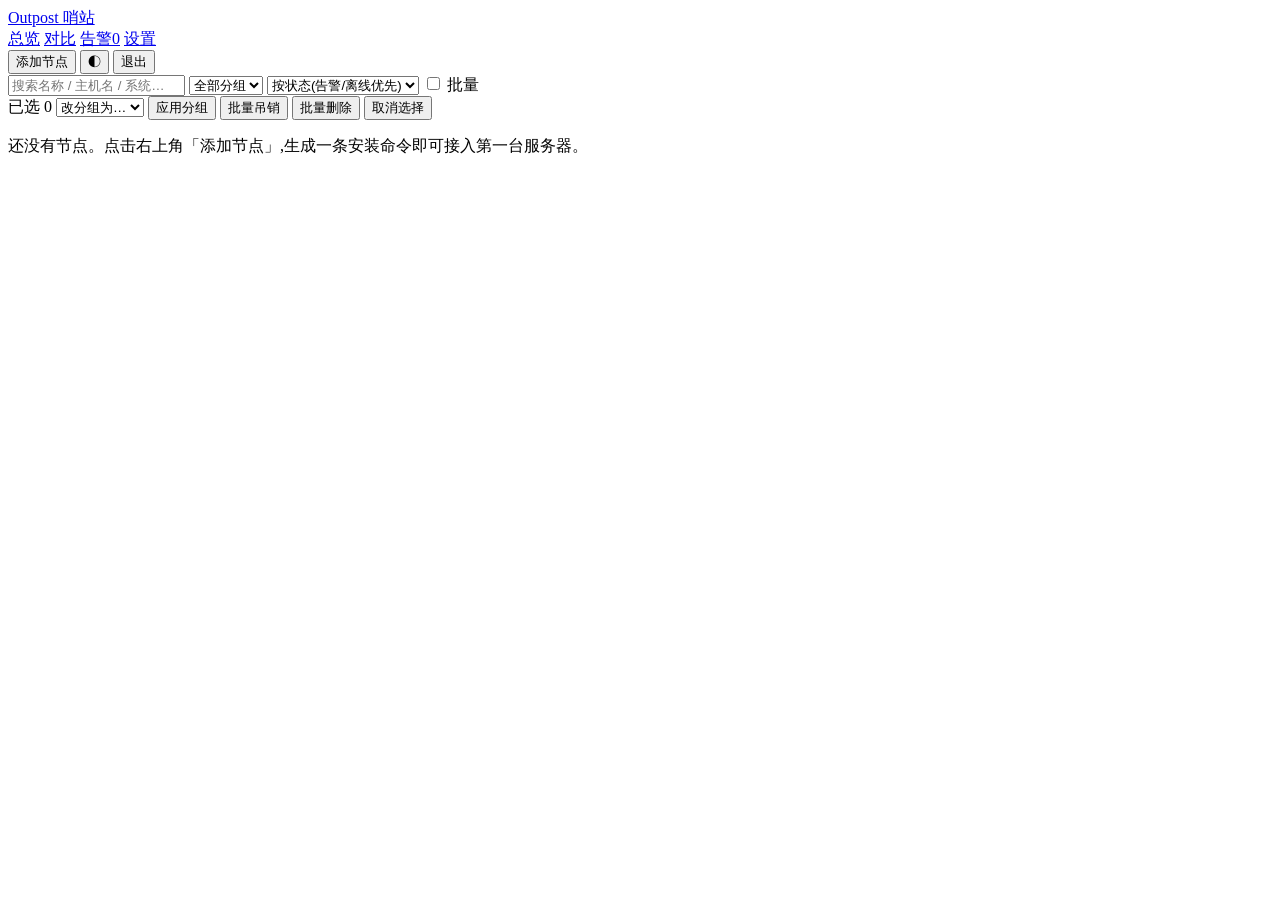
==== crates/server/static/index.html @ d0da64d9 "Outpost 哨站 v1.0:安全优先的私有化服务器探针 / 监控系统 Rust + axum + SQLite + rustls 单二进制,agent ~2MB / server ~6MB。 - " ====
<!doctype html>
<html lang="zh-CN">
<head>
<meta charset="utf-8">
<meta name="viewport" content="width=device-width, initial-scale=1">
<title>Outpost 哨站 · 总览</title>
<link rel="icon" href="/favicon.svg" type="image/svg+xml">
<link rel="stylesheet" href="/static/app.css">
</head>
<body data-page="dashboard" data-auth="1">
<header class="topbar">
  <a class="brand" href="/"><span class="brand-dot"></span>Outpost 哨站</a>
  <nav class="nav">
    <a href="/" class="active">总览</a>
    <a href="/compare">对比</a>
    <a href="/alerts">告警<span id="navBadge" class="badge hidden">0</span></a>
    <a href="/settings">设置</a>
  </nav>
  <div class="top-actions">
    <button id="addNodeBtn" class="btn primary sm">添加节点</button>
    <button id="themeBtn" class="btn icon" title="切换浅色/深色">◐</button>
    <button id="logoutBtn" class="btn ghost sm">退出</button>
  </div>
</header>

<main class="wrap">
  <section class="summary" id="summary"></section>

  <div class="toolbar" id="toolbar">
    <input id="search" type="search" placeholder="搜索名称 / 主机名 / 系统…" class="tb-search">
    <select id="groupFilter" class="tb-sel"><option value="">全部分组</option></select>
    <select id="sortBy" class="tb-sel">
      <option value="status">按状态(告警/离线优先)</option>
      <option value="name">按名称</option>
      <option value="cpu">按 CPU</option>
      <option value="mem">按内存</option>
    </select>
    <label class="tb-check"><input type="checkbox" id="selMode"> 批量</label>
  </div>

  <div class="batchbar hidden" id="batchbar">
    <span id="selCount">已选 0</span>
    <select id="batchGrp" class="tb-sel"><option value="">改分组为…</option></select>
    <button id="batchSetGrp" class="btn ghost sm">应用分组</button>
    <button id="batchRevoke" class="btn warn sm">批量吊销</button>
    <button id="batchDelete" class="btn danger sm">批量删除</button>
    <button id="selClear" class="btn ghost sm">取消选择</button>
  </div>

  <div id="empty" class="empty hidden">
    <p>还没有节点。点击右上角「添加节点」,生成一条安装命令即可接入第一台服务器。</p>
  </div>
  <div id="grid" class="grid"></div>
</main>

<dialog id="addDlg" class="dlg">
  <form method="dialog" class="dlg-body" id="addForm">
    <h3>添加节点</h3>
    <div id="addStep1">
      <label>节点名称
        <input id="nodeName" type="text" maxlength="64" required placeholder="例如:web-1">
      </label>
      <label>分组(可选)
        <input id="nodeGrp" type="text" maxlength="32" placeholder="例如:生产">
      </label>
      <div class="dlg-actions">
        <button value="cancel" class="btn ghost" formnovalidate>取消</button>
        <button id="createBtn" value="default" class="btn primary" type="submit">创建并生成命令</button>
      </div>
    </div>
    <div id="addStep2" class="hidden">
      <p class="hint">在目标服务器以 root 执行以下命令(密钥 <b>30 分钟内有效、仅此一次显示</b>):</p>
      <pre id="installCmd" class="cmd"></pre>
      <p class="hint subtle">安全提示:命令会先下载 CA 证书并核对指纹,再经 TLS 获取安装脚本与二进制并校验 SHA-256。
      如果希望先人工审阅,可单独下载 <code>/install.sh</code> 查看后再执行。</p>
      <div class="dlg-actions">
        <button id="copyCmd" type="button" class="btn primary">复制命令</button>
        <button value="close" class="btn ghost">完成</button>
      </div>
    </div>
  </form>
</dialog>

<script src="/static/app.js"></script>
<script src="/static/dashboard.js"></script>
</body>
</html>
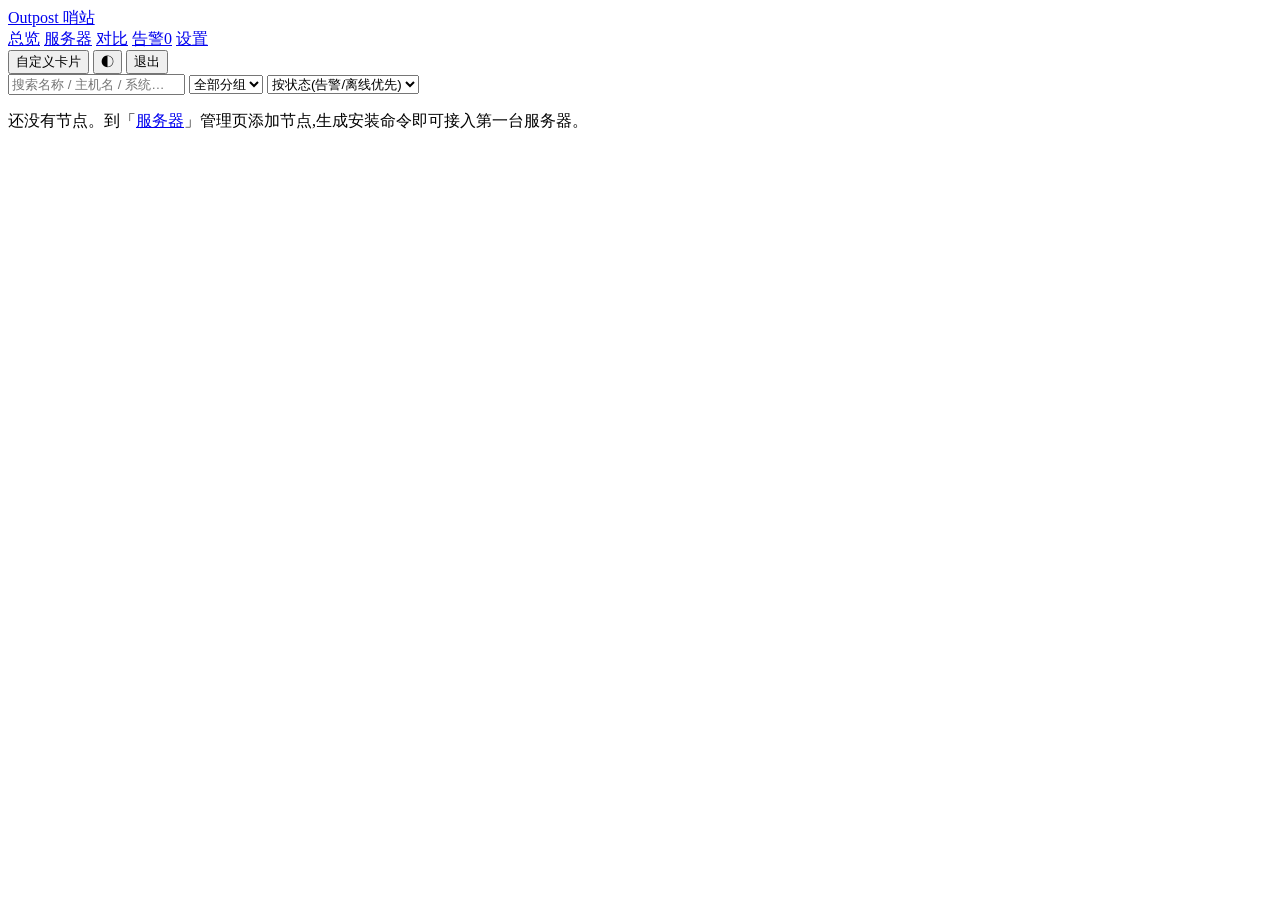
==== commit eff401dc: "feat(ui): 服务器管理模块 + 首页只读 + 设置左导航 + 卡片自定义 + 多主题 + 状态页自定义后缀 Co-Authored-By: Claude Opus 4.8 <noreply@a" ====
--- a/crates/server/static/index.html
+++ b/crates/server/static/index.html
@@ -12,12 +12,13 @@
   <a class="brand" href="/"><span class="brand-dot"></span>Outpost 哨站</a>
   <nav class="nav">
     <a href="/" class="active">总览</a>
+    <a href="/servers">服务器</a>
     <a href="/compare">对比</a>
     <a href="/alerts">告警<span id="navBadge" class="badge hidden">0</span></a>
     <a href="/settings">设置</a>
   </nav>
   <div class="top-actions">
-    <button id="addNodeBtn" class="btn primary sm">添加节点</button>
+    <button id="customBtn" class="btn ghost sm">自定义卡片</button>
     <button id="themeBtn" class="btn icon" title="切换浅色/深色">◐</button>
     <button id="logoutBtn" class="btn ghost sm">退出</button>
   </div>
@@ -35,48 +36,22 @@
       <option value="cpu">按 CPU</option>
       <option value="mem">按内存</option>
     </select>
-    <label class="tb-check"><input type="checkbox" id="selMode"> 批量</label>
-  </div>
-
-  <div class="batchbar hidden" id="batchbar">
-    <span id="selCount">已选 0</span>
-    <select id="batchGrp" class="tb-sel"><option value="">改分组为…</option></select>
-    <button id="batchSetGrp" class="btn ghost sm">应用分组</button>
-    <button id="batchRevoke" class="btn warn sm">批量吊销</button>
-    <button id="batchDelete" class="btn danger sm">批量删除</button>
-    <button id="selClear" class="btn ghost sm">取消选择</button>
   </div>
 
   <div id="empty" class="empty hidden">
-    <p>还没有节点。点击右上角「添加节点」,生成一条安装命令即可接入第一台服务器。</p>
+    <p>还没有节点。到「<a href="/servers">服务器</a>」管理页添加节点,生成安装命令即可接入第一台服务器。</p>
   </div>
   <div id="grid" class="grid"></div>
 </main>
 
-<dialog id="addDlg" class="dlg">
-  <form method="dialog" class="dlg-body" id="addForm">
-    <h3>添加节点</h3>
-    <div id="addStep1">
-      <label>节点名称
-        <input id="nodeName" type="text" maxlength="64" required placeholder="例如:web-1">
-      </label>
-      <label>分组(可选)
-        <input id="nodeGrp" type="text" maxlength="32" placeholder="例如:生产">
-      </label>
-      <div class="dlg-actions">
-        <button value="cancel" class="btn ghost" formnovalidate>取消</button>
-        <button id="createBtn" value="default" class="btn primary" type="submit">创建并生成命令</button>
-      </div>
-    </div>
-    <div id="addStep2" class="hidden">
-      <p class="hint">在目标服务器以 root 执行以下命令(密钥 <b>30 分钟内有效、仅此一次显示</b>):</p>
-      <pre id="installCmd" class="cmd"></pre>
-      <p class="hint subtle">安全提示:命令会先下载 CA 证书并核对指纹,再经 TLS 获取安装脚本与二进制并校验 SHA-256。
-      如果希望先人工审阅,可单独下载 <code>/install.sh</code> 查看后再执行。</p>
-      <div class="dlg-actions">
-        <button id="copyCmd" type="button" class="btn primary">复制命令</button>
-        <button value="close" class="btn ghost">完成</button>
-      </div>
+<dialog id="customDlg" class="dlg">
+  <form method="dialog" class="dlg-body" id="customForm">
+    <h3>自定义卡片展示</h3>
+    <p class="hint subtle">勾选总览卡片上要显示的模块(本地保存,仅影响你自己的浏览器)。</p>
+    <div id="fieldList" class="chk-grid"></div>
+    <div class="dlg-actions">
+      <button id="customReset" type="button" class="btn ghost">恢复默认</button>
+      <button value="ok" class="btn primary" type="submit">完成</button>
     </div>
   </form>
 </dialog>
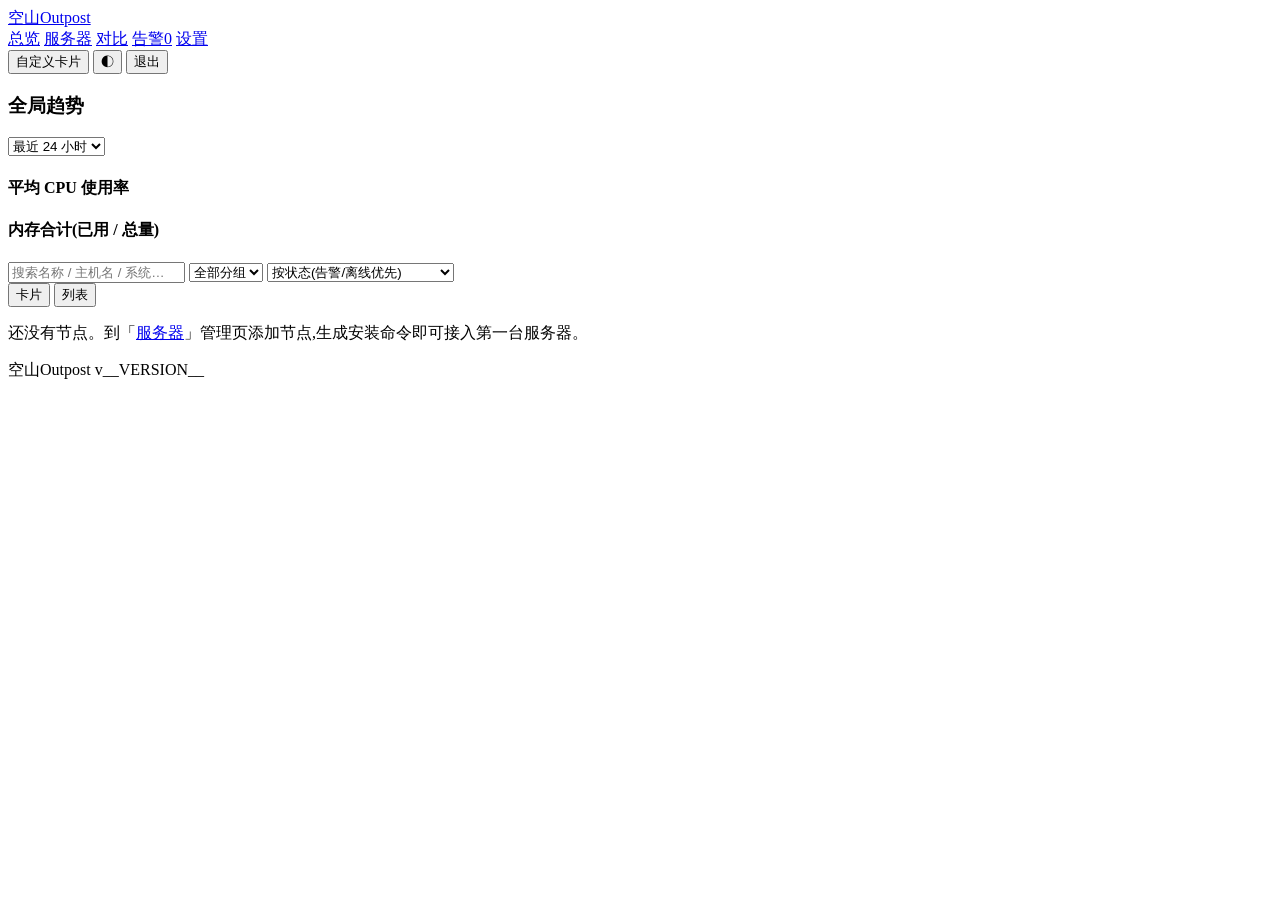
==== commit fbfb3cfb: "fix(ui): 首页排序同步服务器管理拖拽顺序 + 默认主题改为苹果风(v1.4.1) - 首页"按状态"排序在同状态分组内改用 sort_order 做次级排序,并新增   "自定义顺序"下拉选项" ====
--- a/crates/server/static/index.html
+++ b/crates/server/static/index.html
@@ -3,13 +3,13 @@
 <head>
 <meta charset="utf-8">
 <meta name="viewport" content="width=device-width, initial-scale=1">
-<title>Outpost 哨站 · 总览</title>
+<title>空山Outpost · 总览</title>
 <link rel="icon" href="/favicon.svg" type="image/svg+xml">
-<link rel="stylesheet" href="/static/app.css">
+<link rel="stylesheet" href="/static/app.css?v=__V__">
 </head>
 <body data-page="dashboard" data-auth="1">
 <header class="topbar">
-  <a class="brand" href="/"><span class="brand-dot"></span>Outpost 哨站</a>
+  <a class="brand" href="/"><span class="brand-dot"></span>空山Outpost</a>
   <nav class="nav">
     <a href="/" class="active">总览</a>
     <a href="/servers">服务器</a>
@@ -19,7 +19,7 @@
   </nav>
   <div class="top-actions">
     <button id="customBtn" class="btn ghost sm">自定义卡片</button>
-    <button id="themeBtn" class="btn icon" title="切换浅色/深色">◐</button>
+    <button id="themeBtn" class="btn icon" title="切换浅色/深色" aria-label="切换浅色/深色">◐</button>
     <button id="logoutBtn" class="btn ghost sm">退出</button>
   </div>
 </header>
@@ -27,15 +27,37 @@
 <main class="wrap">
   <section class="summary" id="summary"></section>
 
+  <section class="card pad hidden" id="trendCard">
+    <div class="row-head">
+      <h3>全局趋势</h3>
+      <select id="trendRange" class="tb-sel" style="width:auto">
+        <option value="3600">最近 1 小时</option>
+        <option value="21600">最近 6 小时</option>
+        <option value="86400" selected>最近 24 小时</option>
+        <option value="604800">最近 7 天</option>
+        <option value="2592000">最近 30 天</option>
+      </select>
+    </div>
+    <div class="charts2">
+      <div class="chart-card"><h4>平均 CPU 使用率</h4><div class="chart" id="trendCpu"></div></div>
+      <div class="chart-card"><h4>内存合计(已用 / 总量)</h4><div class="chart" id="trendMem"></div></div>
+    </div>
+  </section>
+
   <div class="toolbar" id="toolbar">
-    <input id="search" type="search" placeholder="搜索名称 / 主机名 / 系统…" class="tb-search">
+    <input id="search" type="search" aria-label="搜索" placeholder="搜索名称 / 主机名 / 系统…" class="tb-search">
     <select id="groupFilter" class="tb-sel"><option value="">全部分组</option></select>
     <select id="sortBy" class="tb-sel">
       <option value="status">按状态(告警/离线优先)</option>
+      <option value="custom">自定义顺序(服务器管理拖拽)</option>
       <option value="name">按名称</option>
       <option value="cpu">按 CPU</option>
       <option value="mem">按内存</option>
     </select>
+    <div class="seg" id="viewToggle" role="group" aria-label="切换展示方式">
+      <button type="button" data-view="grid" aria-label="卡片网格">卡片</button>
+      <button type="button" data-view="list" aria-label="紧凑列表">列表</button>
+    </div>
   </div>
 
   <div id="empty" class="empty hidden">
@@ -56,7 +78,9 @@
   </form>
 </dialog>
 
-<script src="/static/app.js"></script>
-<script src="/static/dashboard.js"></script>
+<script src="/static/app.js?v=__V__"></script>
+<script src="/static/chart.js?v=__V__"></script>
+<script src="/static/dashboard.js?v=__V__"></script>
+<footer class="site-footer">空山Outpost v__VERSION__</footer>
 </body>
 </html>
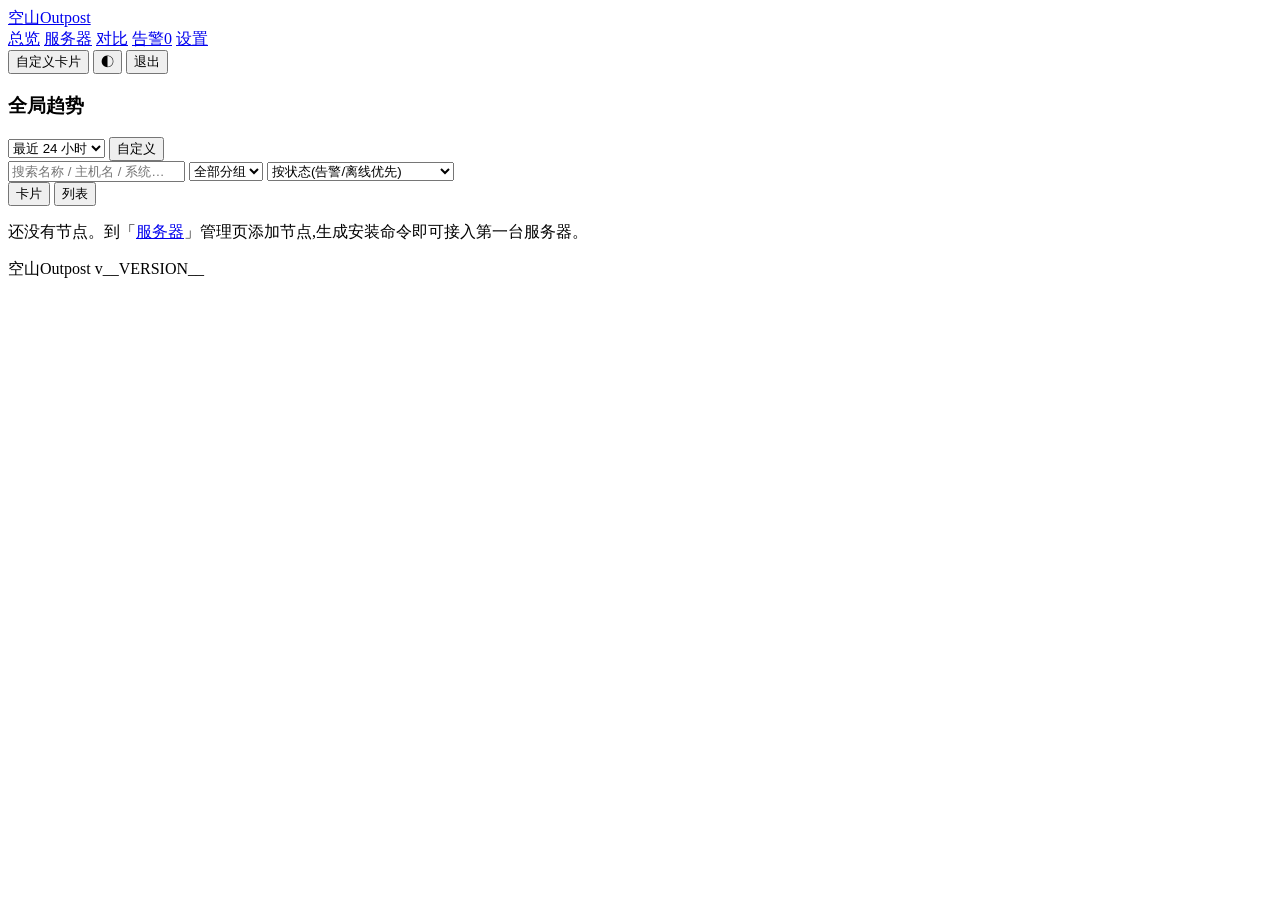
==== commit 1b36ec14: "feat(chart): 图表第二批 + 首页全局趋势多模块可自定义(v1.7.0) 首页全局趋势(头等): - /api/overview/trend 点位由 4 元素扩为 12(加 net rx/" ====
--- a/crates/server/static/index.html
+++ b/crates/server/static/index.html
@@ -37,11 +37,9 @@
         <option value="604800">最近 7 天</option>
         <option value="2592000">最近 30 天</option>
       </select>
+      <button id="trendCustomBtn" class="btn ghost sm" style="margin-left:auto">自定义</button>
     </div>
-    <div class="charts2">
-      <div class="chart-card"><h4>平均 CPU 使用率</h4><div class="chart" id="trendCpu"></div></div>
-      <div class="chart-card"><h4>内存合计(已用 / 总量)</h4><div class="chart" id="trendMem"></div></div>
-    </div>
+    <div class="charts2" id="trendGrid"></div>
   </section>
 
   <div class="toolbar" id="toolbar">
@@ -78,6 +76,18 @@
   </form>
 </dialog>
 
+<dialog id="trendDlg" class="dlg">
+  <form method="dialog" class="dlg-body" id="trendForm">
+    <h3>自定义全局趋势</h3>
+    <p class="hint subtle">勾选全局趋势里要显示的图表(本地保存,仅影响你自己的浏览器)。</p>
+    <div id="trendList" class="chk-grid"></div>
+    <div class="dlg-actions">
+      <button id="trendReset" type="button" class="btn ghost">恢复默认</button>
+      <button value="ok" class="btn primary" type="submit">完成</button>
+    </div>
+  </form>
+</dialog>
+
 <script src="/static/app.js?v=__V__"></script>
 <script src="/static/chart.js?v=__V__"></script>
 <script src="/static/dashboard.js?v=__V__"></script>
